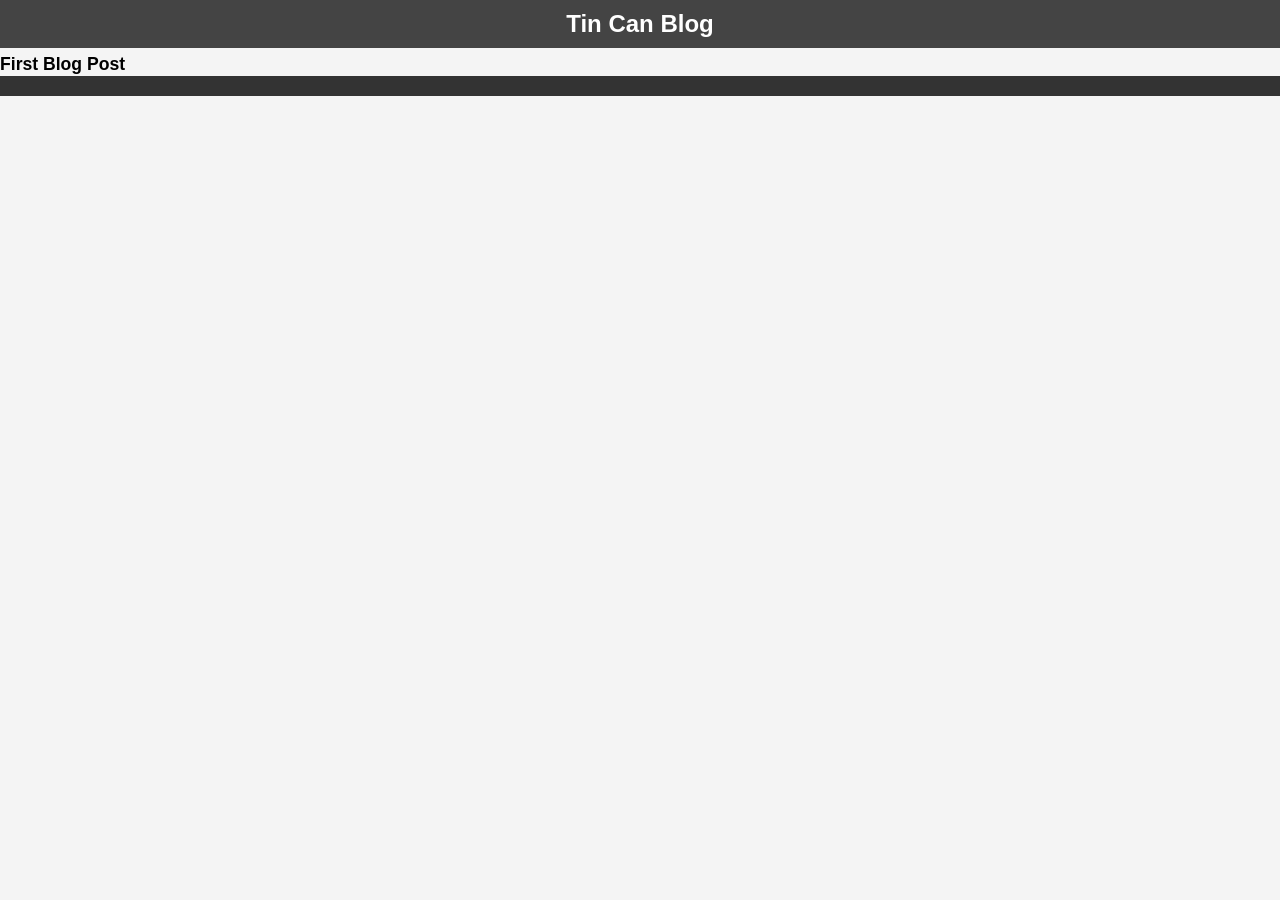
==== index.html @ 79b802bd "start" ====
<!DOCTYPE html>
<html lang="en">
<head>
    <title>Tin Web</title>
    <meta charset="UTF-8">
    <meta name="viewport" content="width=device-width, initial-scale=1.0">
    <link rel="stylesheet" href="style.css">
</head>
<body>
    <header>
        <div class="title">
            Tin Can Blog
        </div>
    </header>
    <div class="main">
        <!-- blog post card -->
        <div class="card">
            <h2>
                <a href="">First Blog Post</a>
            </h2>

        </div>
    </div>
    <footer>

    </footer>
</body>
</html>
---- style.css ----
/* General Reset */
* {
    margin: 0;
    padding: 0;
    box-sizing: border-box;
}

/* Hide Scrollbar */
::-webkit-scrollbar {
    display: none;
}

body {
    -ms-overflow-style: none; /* IE and Edge */
    scrollbar-width: none; /* Firefox */
}

/* Body Styling */
body {
    font-family: Arial, sans-serif;
    color: #333;
    background-color: #f4f4f4;
}

/* Header Styling */
header {
    display: flex;
    align-items: center;
    justify-content: space-between;
}

header img {
    max-height: 50px;
    margin-right: 20px;
}
header {
    background: #333;
    color: #fff;
    padding: 10px 20px;
    text-align: center;
    
    display: flex;
    justify-content: space-around;
    align-items: center;
    background: #444;
    padding: 10px 0;
}

header h1 {
    font-size: 2.5rem;
}

header a{
    color: white;
}
a {
    color: black;
    text-decoration: none;
    font-size: 1.1rem;
}

a:hover {
    text-decoration: underline;
}
 .links{
    display: flex;
    align-items: center;
    justify-content: space-around;
    width: 60%;
    max-width: 400px;
    flex-wrap: wrap;
    gap:5px;
}



/* Main Content */
main {
    background: #fff;
    box-shadow: 0 2px 5px rgba(0, 0, 0, 0.1);
    border-radius: 5px;
}

/* Footer Styling */
footer {
    text-align: center;
    padding: 10px 0;
    background: #333;
    color: #fff;
    font-size: 0.9rem;
}

header .title {
    font-size: 1.5rem;
    font-weight: bold;
    color: #fff;
}
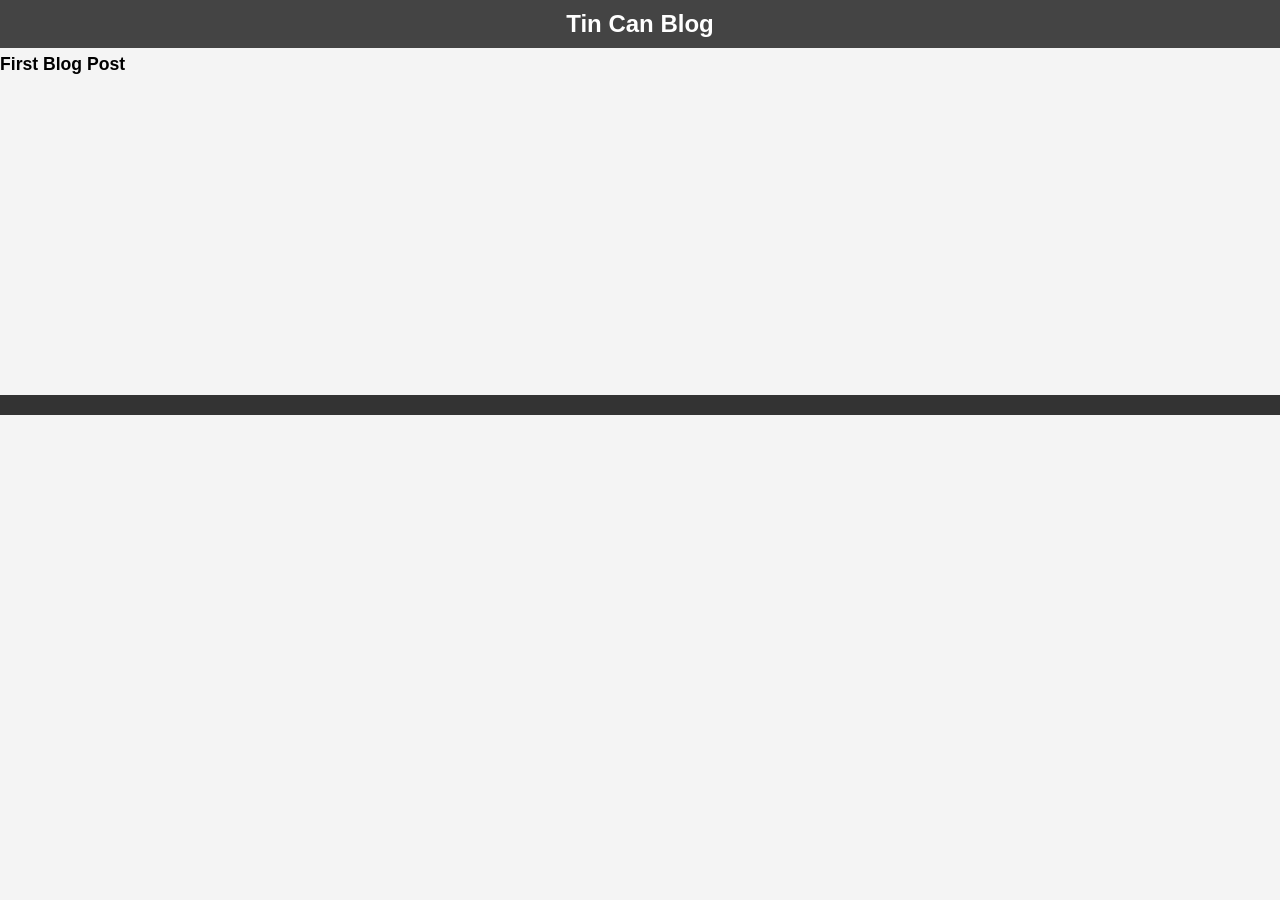
==== commit a6a5c75b: "added youtube video" ====
--- a/index.html
+++ b/index.html
@@ -18,7 +18,7 @@
             <h2>
                 <a href="">First Blog Post</a>
             </h2>
-
+            <iframe width="560" height="315" src="https://www.youtube.com/embed/3C0opTO_KRw?si=wffPPpiroNNheNz3" title="YouTube video player" frameborder="0" allow="accelerometer; autoplay; clipboard-write; encrypted-media; gyroscope; picture-in-picture; web-share" referrerpolicy="strict-origin-when-cross-origin" allowfullscreen></iframe>
         </div>
     </div>
     <footer>
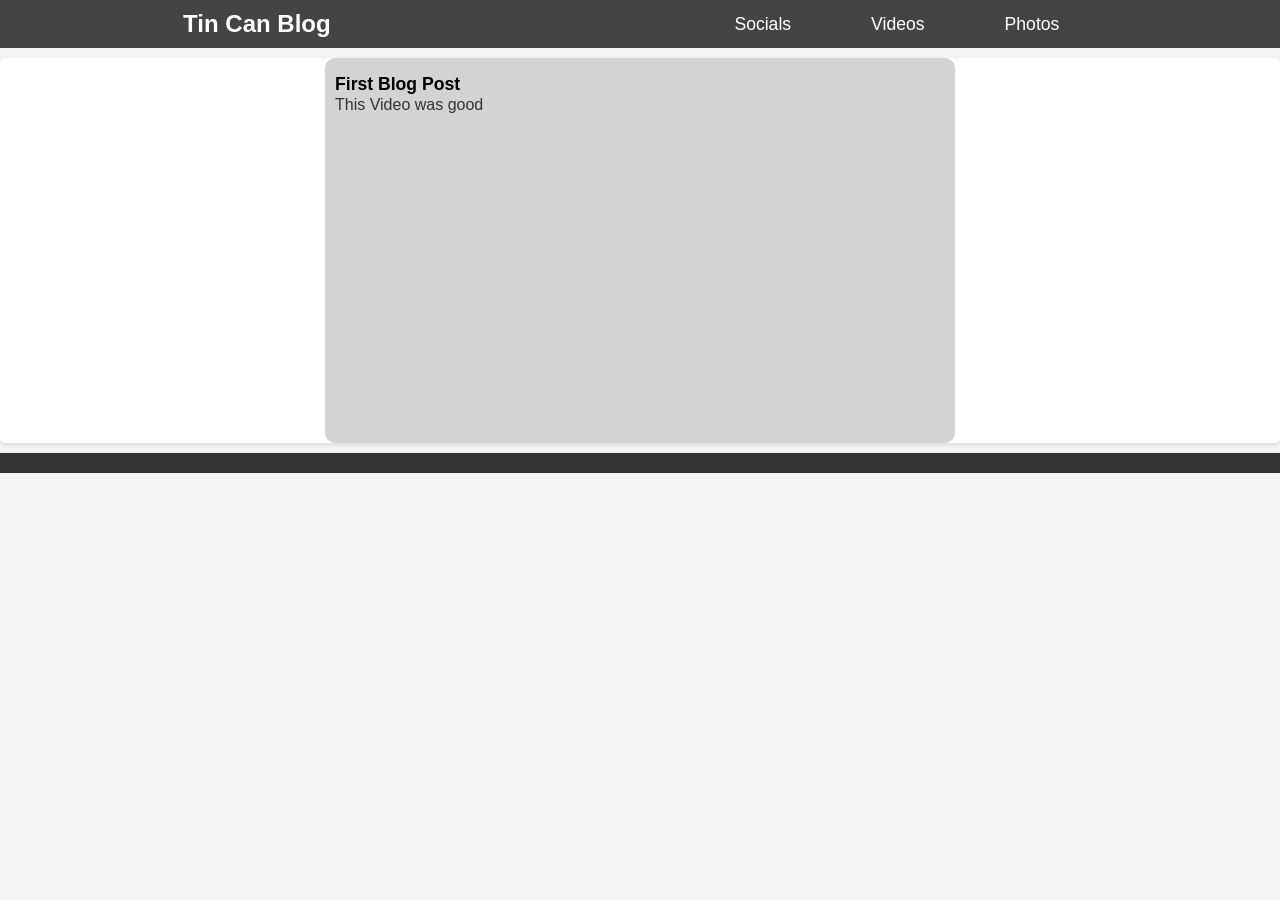
==== commit df268deb: "added first blog post and links" ====
--- a/index.html
+++ b/index.html
@@ -11,16 +11,45 @@
         <div class="title">
             Tin Can Blog
         </div>
+        <div class="links">
+            <div class="link">
+                <a href="">Socials</a>
+            </div>
+            <div class="link">
+                <a href="">Videos</a>
+            </div>
+            <div class="link">
+                <a href="">Photos</a>
+            </div>
+        </div>
     </header>
-    <div class="main">
-        <!-- blog post card -->
-        <div class="card">
-            <h2>
-                <a href="">First Blog Post</a>
-            </h2>
-            <iframe width="560" height="315" src="https://www.youtube.com/embed/3C0opTO_KRw?si=wffPPpiroNNheNz3" title="YouTube video player" frameborder="0" allow="accelerometer; autoplay; clipboard-write; encrypted-media; gyroscope; picture-in-picture; web-share" referrerpolicy="strict-origin-when-cross-origin" allowfullscreen></iframe>
+    <main>
+        <div class="blog">
+            <!-- blog post card default 
+            <div class="card">
+                <h2>
+                    <a href="">First Blog Post</a>
+                </h2>
+                <p>
+                    This Video was good
+                </p>
+                <iframe width="560" height="315" src="https://www.youtube.com/embed/3C0opTO_KRw?si=wffPPpiroNNheNz3" title="YouTube video player" frameborder="0" allow="accelerometer; autoplay; clipboard-write; encrypted-media; gyroscope; picture-in-picture; web-share" referrerpolicy="strict-origin-when-cross-origin" allowfullscreen></iframe>
+            </div>
+            -->
+
+            <div class="card">
+                <h2>
+                    <a href="">First Blog Post</a>
+                </h2>
+                <p>
+                    This Video was good
+                </p>
+                <iframe width="560" height="315" src="https://www.youtube.com/embed/3C0opTO_KRw?si=wffPPpiroNNheNz3" title="YouTube video player" frameborder="0" allow="accelerometer; autoplay; clipboard-write; encrypted-media; gyroscope; picture-in-picture; web-share" referrerpolicy="strict-origin-when-cross-origin" allowfullscreen></iframe>
+            </div>
+
         </div>
-    </div>
+        
+    </main>
     <footer>
 
     </footer>
--- a/style.css
+++ b/style.css
@@ -81,6 +81,23 @@
     border-radius: 5px;
 }
 
+main .blog{
+    margin: 10px;
+    display: flex;
+    justify-content:center;
+    align-items: center;
+    flex-direction: row;
+    flex-wrap: wrap;
+}
+
+main .blog .card {
+    padding: 10px;
+    border-radius: 10px;
+    background-color: lightgrey;
+    min-width: 50%;
+    width: fit-content;
+}
+
 /* Footer Styling */
 footer {
     text-align: center;
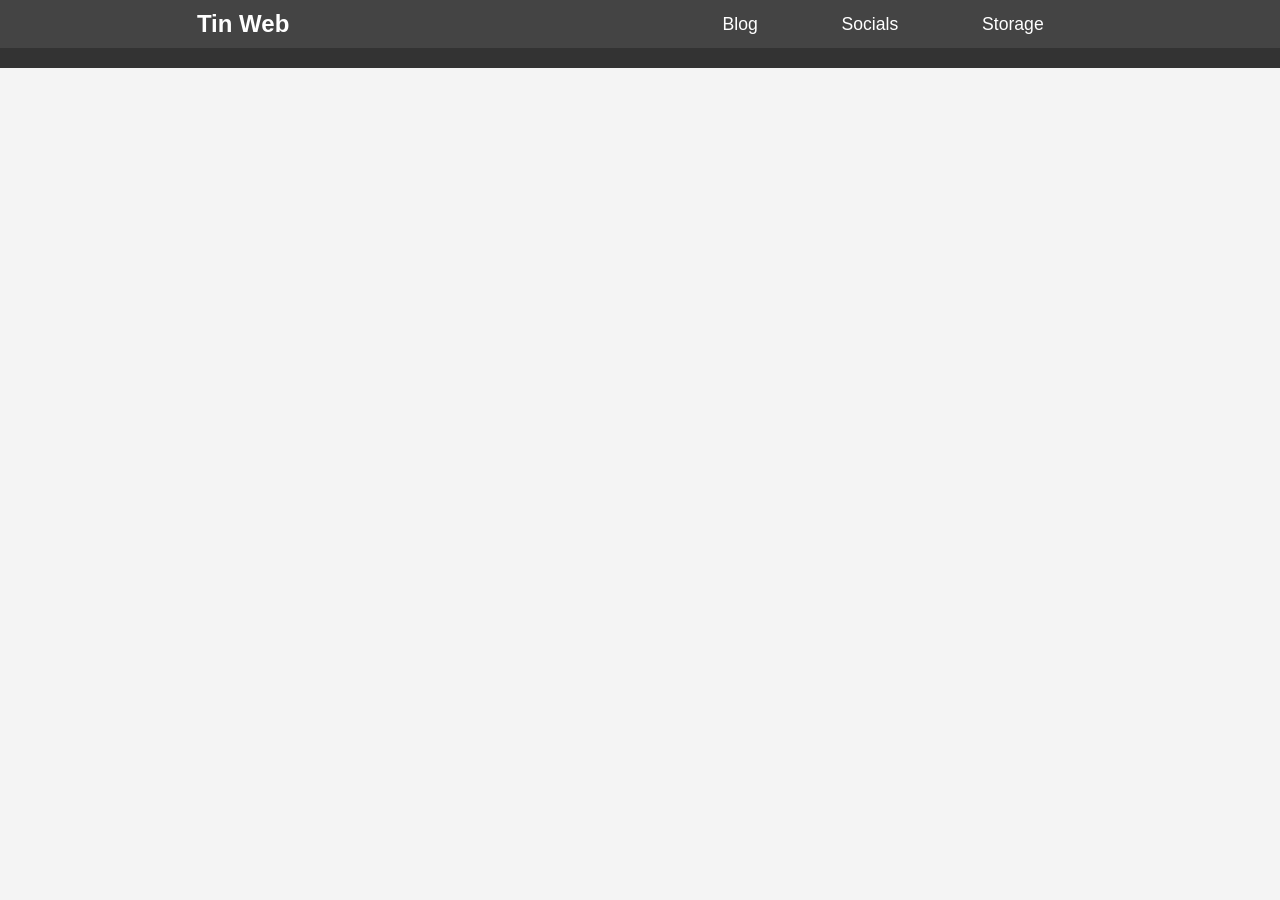
==== commit 88812faf: "added storage" ====
--- a/index.html
+++ b/index.html
@@ -9,46 +9,28 @@
 <body>
     <header>
         <div class="title">
-            Tin Can Blog
+            Tin Web
         </div>
         <div class="links">
+            <div class="link">
+                <a href="/b/blog.html">Blog</a>
+            </div>
             <div class="link">
                 <a href="">Socials</a>
             </div>
             <div class="link">
-                <a href="">Videos</a>
-            </div>
-            <div class="link">
-                <a href="">Photos</a>
+                <a href="s/storage.html">Storage</a>
             </div>
         </div>
     </header>
     <main>
-        <div class="blog">
-            <!-- blog post card default 
-            <div class="card">
-                <h2>
-                    <a href="">First Blog Post</a>
-                </h2>
-                <p>
-                    This Video was good
-                </p>
-                <iframe width="560" height="315" src="https://www.youtube.com/embed/3C0opTO_KRw?si=wffPPpiroNNheNz3" title="YouTube video player" frameborder="0" allow="accelerometer; autoplay; clipboard-write; encrypted-media; gyroscope; picture-in-picture; web-share" referrerpolicy="strict-origin-when-cross-origin" allowfullscreen></iframe>
-            </div>
-            -->
-
-            <div class="card">
-                <h2>
-                    <a href="">First Blog Post</a>
-                </h2>
-                <p>
-                    This Video was good
-                </p>
-                <iframe width="560" height="315" src="https://www.youtube.com/embed/3C0opTO_KRw?si=wffPPpiroNNheNz3" title="YouTube video player" frameborder="0" allow="accelerometer; autoplay; clipboard-write; encrypted-media; gyroscope; picture-in-picture; web-share" referrerpolicy="strict-origin-when-cross-origin" allowfullscreen></iframe>
-            </div>
+        <div class="center">
 
         </div>
-        
+
+        <div class="left">
+
+        </div>
     </main>
     <footer>
 
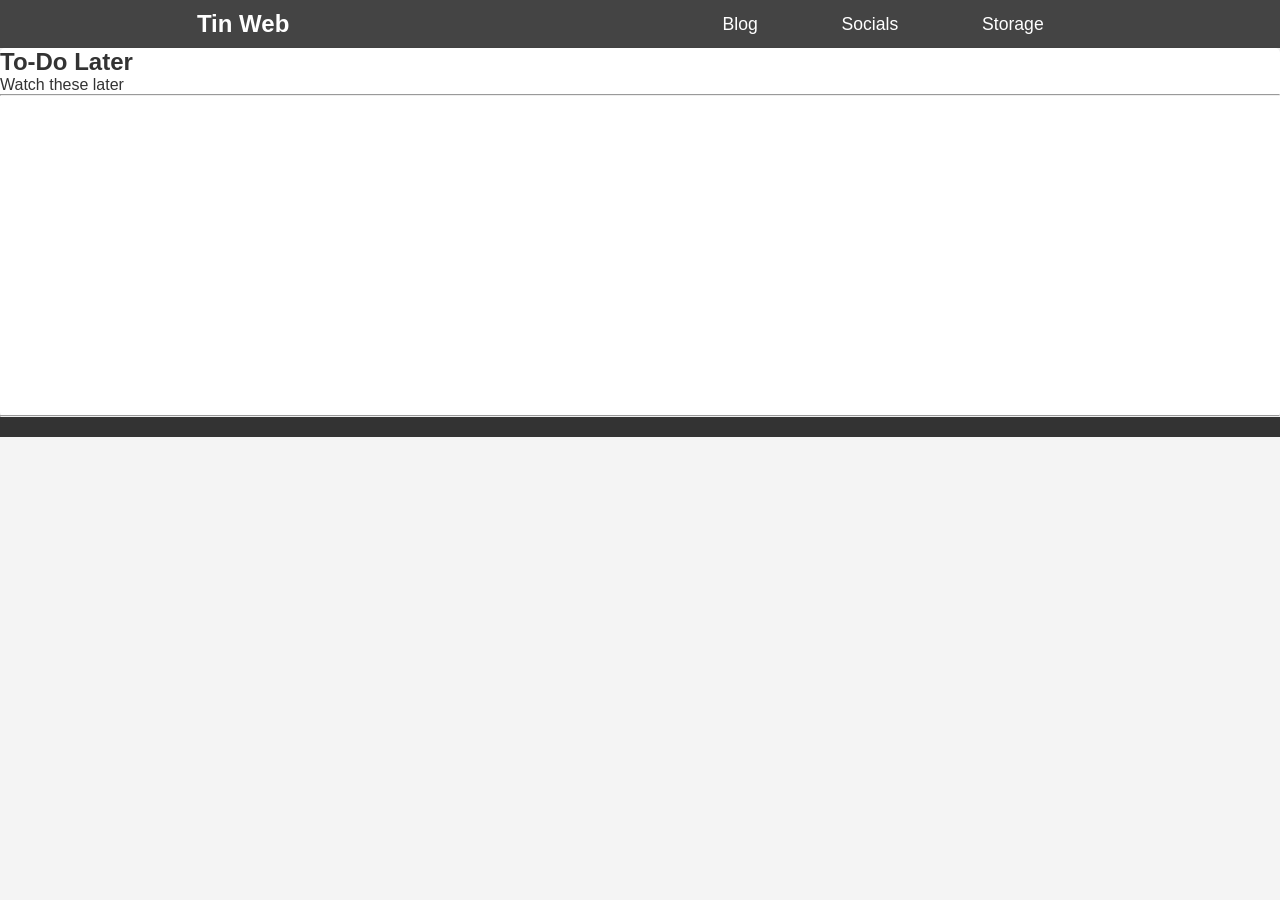
==== commit 204c42c8: "added to do" ====
--- a/index.html
+++ b/index.html
@@ -29,7 +29,15 @@
         </div>
 
         <div class="left">
-
+            <h2>
+                To-Do Later
+            </h2>
+            <div class="card">
+                Watch these later <hr>
+                <iframe width="560" height="315" src="https://www.youtube.com/embed/BGVosioAZ1g?si=uR6lkwc2ybtQzYmY" title="YouTube video player" frameborder="0" allow="accelerometer; autoplay; clipboard-write; encrypted-media; gyroscope; picture-in-picture; web-share" referrerpolicy="strict-origin-when-cross-origin" allowfullscreen></iframe>
+                <hr>
+                
+            </div>
         </div>
     </main>
     <footer>
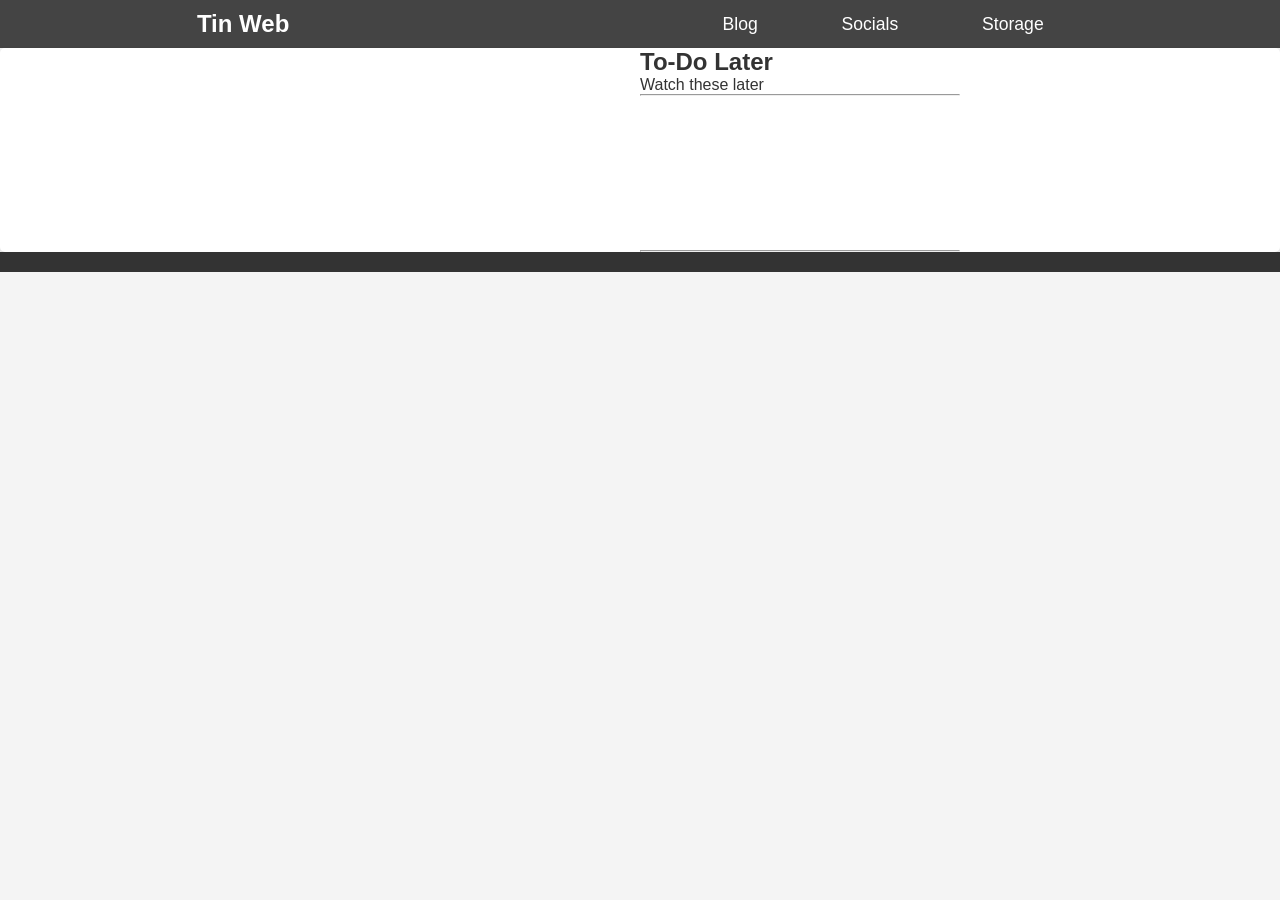
==== commit b974b050: "fixed center and left" ====
--- a/index.html
+++ b/index.html
@@ -34,9 +34,9 @@
             </h2>
             <div class="card">
                 Watch these later <hr>
-                <iframe width="560" height="315" src="https://www.youtube.com/embed/BGVosioAZ1g?si=uR6lkwc2ybtQzYmY" title="YouTube video player" frameborder="0" allow="accelerometer; autoplay; clipboard-write; encrypted-media; gyroscope; picture-in-picture; web-share" referrerpolicy="strict-origin-when-cross-origin" allowfullscreen></iframe>
+                <iframe width="auto" height="auto" src="https://www.youtube.com/embed/BGVosioAZ1g?si=uR6lkwc2ybtQzYmY" title="YouTube video player" frameborder="0" allow="accelerometer; autoplay; clipboard-write; encrypted-media; gyroscope; picture-in-picture; web-share" referrerpolicy="strict-origin-when-cross-origin" allowfullscreen></iframe>
                 <hr>
-                
+
             </div>
         </div>
     </main>
--- a/style.css
+++ b/style.css
@@ -79,24 +79,25 @@
     background: #fff;
     box-shadow: 0 2px 5px rgba(0, 0, 0, 0.1);
     border-radius: 5px;
+    display: flex;
+    flex-direction: row;
+    
 }
 
-main .blog{
-    margin: 10px;
-    display: flex;
-    justify-content:center;
-    align-items: center;
-    flex-direction: row;
-    flex-wrap: wrap;
+.center{
+    width: 50%;
+    min-height: 100%;
+
 }
 
-main .blog .card {
-    padding: 10px;
-    border-radius: 10px;
-    background-color: lightgrey;
-    min-width: 50%;
-    width: fit-content;
+.left{
+    width: 25%;
+    min-height: 100%;
+    align-items: center;
+    justify-content: center;
 }
+
+
 
 /* Footer Styling */
 footer {
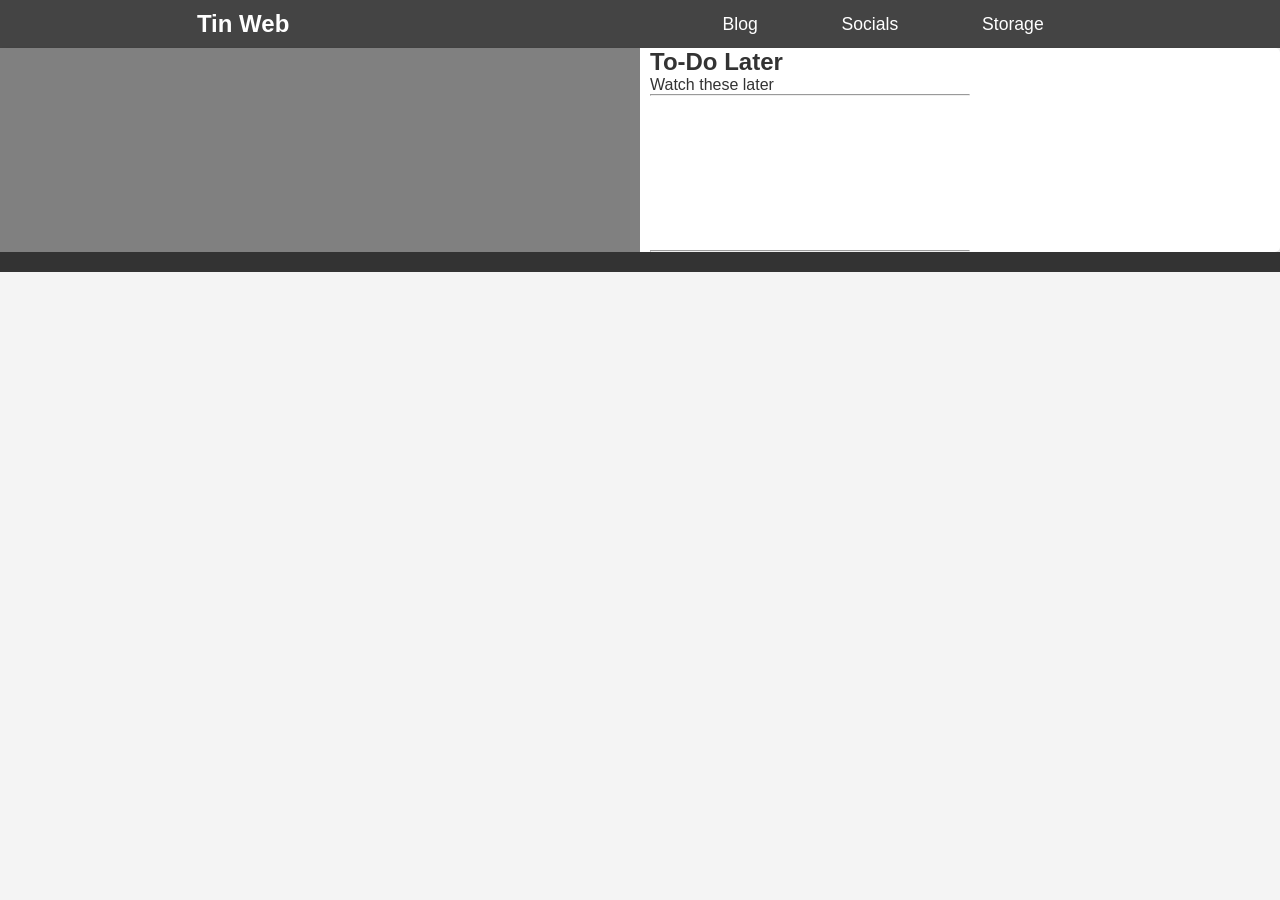
==== commit bcc8d0ce: "i mixed up my rights and lefts" ====
--- a/index.html
+++ b/index.html
@@ -28,7 +28,7 @@
 
         </div>
 
-        <div class="left">
+        <div class="right">
             <h2>
                 To-Do Later
             </h2>
--- a/style.css
+++ b/style.css
@@ -85,12 +85,15 @@
 }
 
 .center{
+    background-color: grey;
+    margin-right: 10px;
     width: 50%;
     min-height: 100%;
 
 }
 
-.left{
+.right{
+    justify-self: right;
     width: 25%;
     min-height: 100%;
     align-items: center;
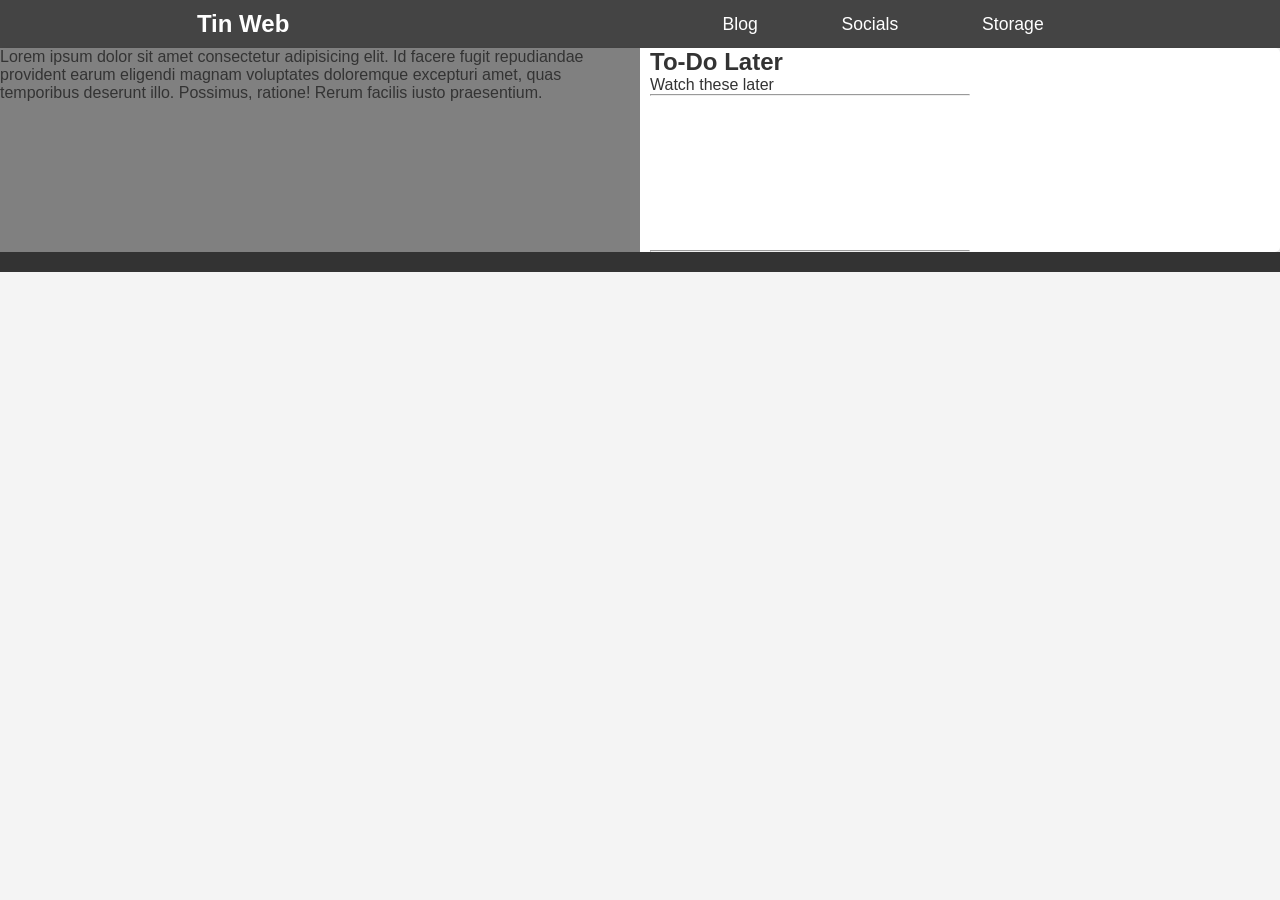
==== commit 2379126d: "lorem ipsum" ====
--- a/index.html
+++ b/index.html
@@ -25,7 +25,7 @@
     </header>
     <main>
         <div class="center">
-
+            Lorem ipsum dolor sit amet consectetur adipisicing elit. Id facere fugit repudiandae provident earum eligendi magnam voluptates doloremque excepturi amet, quas temporibus deserunt illo. Possimus, ratione! Rerum facilis iusto praesentium.
         </div>
 
         <div class="right">
